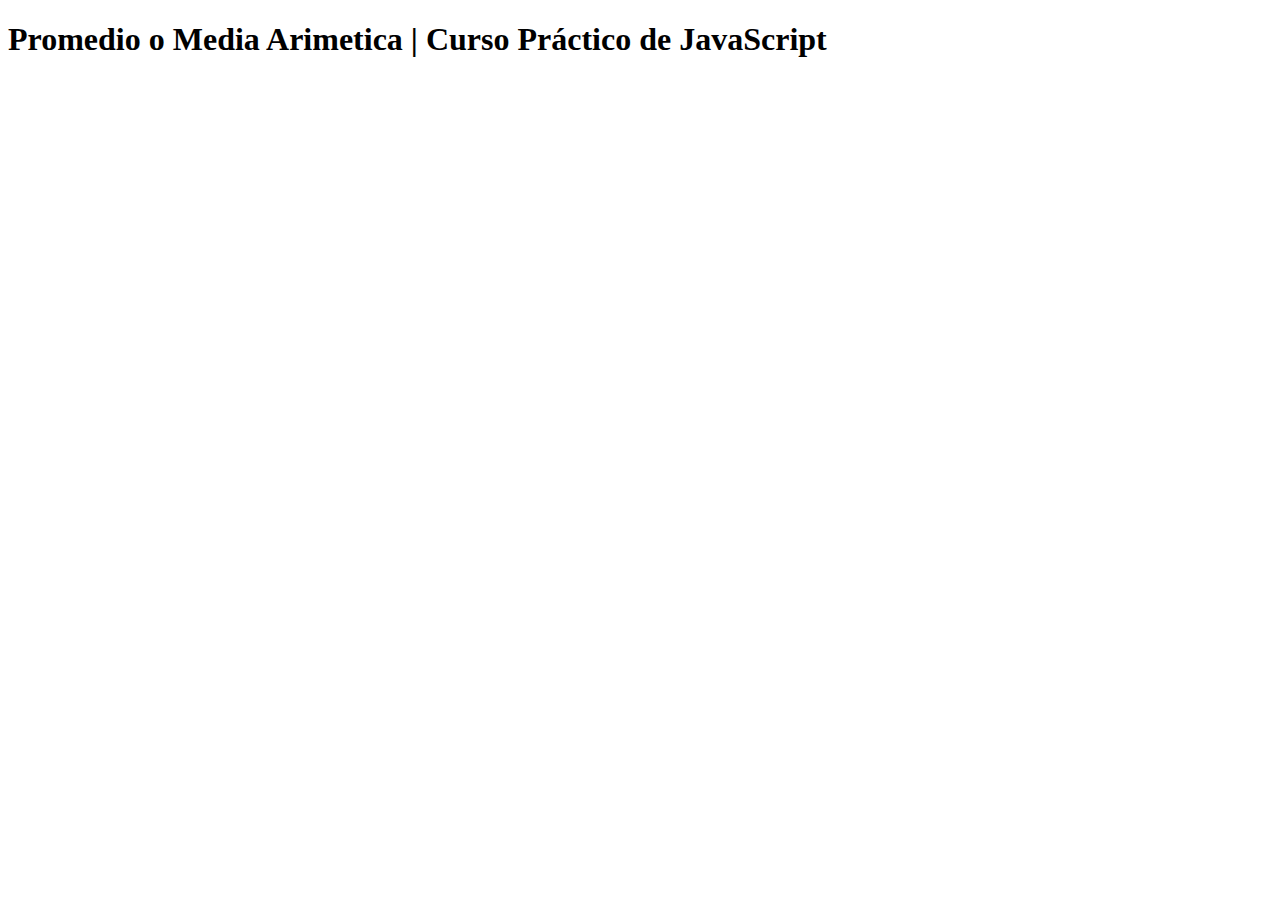
==== promedio.html @ 3e59bd83 "otro taller" ====
<!DOCTYPE html>
<html lang="en">
<head>
    <meta charset="UTF-8">
    <meta http-equiv="X-UA-Compatible" content="IE=edge">
    <meta name="viewport" content="width=device-width, initial-scale=1.0">
    <title>Document</title>
</head>
<body>
    <header class="header">
        <h1>Promedio o Media Arimetica | Curso Práctico de JavaScript</h1>
    </header>


    <script src="./promedio.js"></script>
</body>
</html>
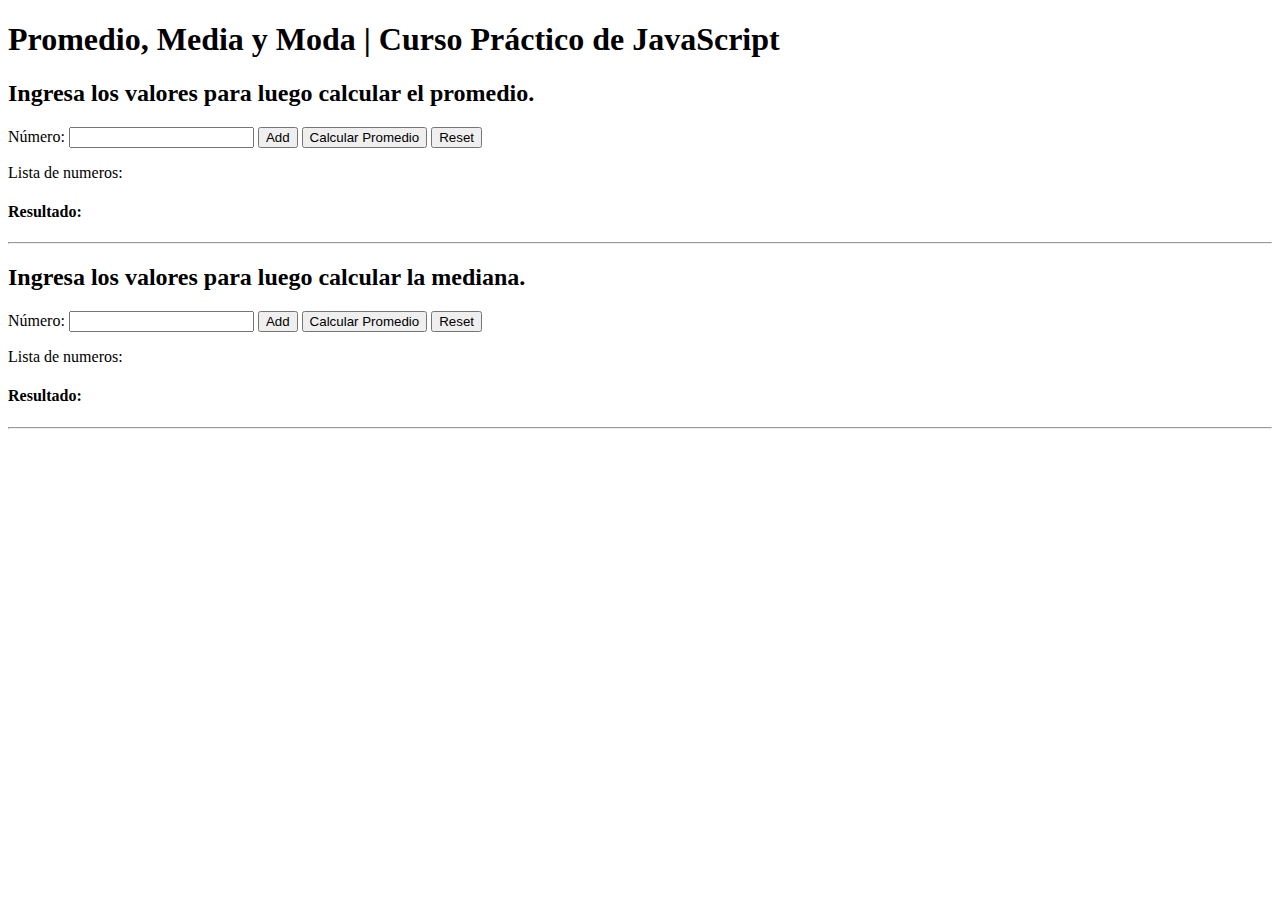
==== commit a1354201: "Codigo del promedio listo" ====
--- a/promedio.html
+++ b/promedio.html
@@ -4,13 +4,57 @@
     <meta charset="UTF-8">
     <meta http-equiv="X-UA-Compatible" content="IE=edge">
     <meta name="viewport" content="width=device-width, initial-scale=1.0">
-    <title>Document</title>
+    <title>Promedio, Media y Moda | Curso Práctico de JavaScript</title>
 </head>
 <body>
     <header class="header">
-        <h1>Promedio o Media Arimetica | Curso Práctico de JavaScript</h1>
+        <h1>Promedio, Media y Moda | Curso Práctico de JavaScript</h1>
     </header>
 
+    <section class="sectionPromedio">
+        <h2> Ingresa los valores para luego calcular el promedio.</h2>
+
+        <div class="form__input">
+            <form action="">
+                <label for="InputNumber">Número: </label>
+                <input type="number" id="InputNumberPromedio">
+
+                <button type="button" onclick="agregarNumeroPromedio()">Add</button>
+                <button type="button" onclick="mostrarResultadoPromedio()">Calcular Promedio</button>
+                <button type="button" onclick="resetListPromedio()">Reset</button>
+            </form>
+
+            <p>Lista de numeros: </p>
+            <p id="NumberListPromedio"></p>
+            
+            <h4>Resultado: </h4>
+            <p id="ResultadoInputPromedio"></p>
+
+            <hr>
+        </div>
+    </section>
+
+    <section class="sectionMediana">
+        <h2>Ingresa los valores para luego calcular la mediana.</h2>
+
+        <div class="form__input">
+            <form action="">
+                <label for="InputNumber">Número: </label>
+                <input type="number" id="InputNumber">
+        
+                <button type="button" onclick="agregarNumeroPromedio()">Add</button>
+                <button type="button" onclick="mostrarResultadoPromedio()">Calcular Promedio</button>
+                <button type="button" onclick="resetListPromedio()">Reset</button>
+            </form>
+        
+            <p>Lista de numeros: </p>
+            <p id="NumberList"></p>
+        
+            <h4>Resultado: </h4>
+            <p id="ResultadoInput"></p>
+            <hr>
+        </div>
+    </section>
 
     <script src="./promedio.js"></script>
 </body>
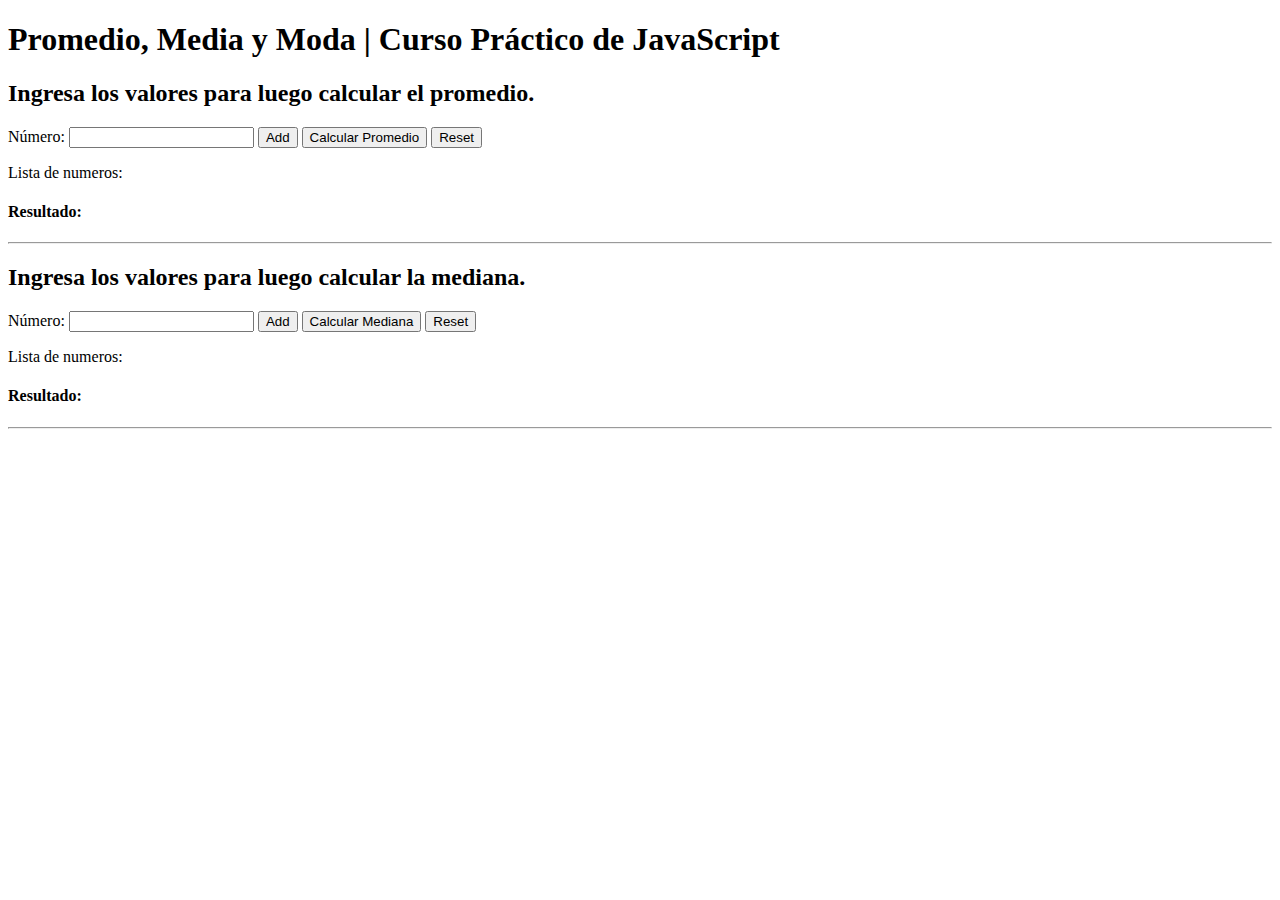
==== commit 0794876b: "Añadido el index" ====
--- a/promedio.html
+++ b/promedio.html
@@ -40,18 +40,19 @@
         <div class="form__input">
             <form action="">
                 <label for="InputNumber">Número: </label>
-                <input type="number" id="InputNumber">
+                <input type="number" id="InputNumberMediana">
         
-                <button type="button" onclick="agregarNumeroPromedio()">Add</button>
-                <button type="button" onclick="mostrarResultadoPromedio()">Calcular Promedio</button>
-                <button type="button" onclick="resetListPromedio()">Reset</button>
+                <button type="button" onclick="agregarNumeroMediana()">Add</button>
+                <button type="button" onclick="mostrarResultadoMediana()">Calcular Mediana</button>
+                <button type="button" onclick="resetListMediana()">Reset</button>
             </form>
         
             <p>Lista de numeros: </p>
-            <p id="NumberList"></p>
+            <p id="NumberListMediana"></p>
         
             <h4>Resultado: </h4>
-            <p id="ResultadoInput"></p>
+            <p id="ResultadoInputMediana"></p>
+
             <hr>
         </div>
     </section>
